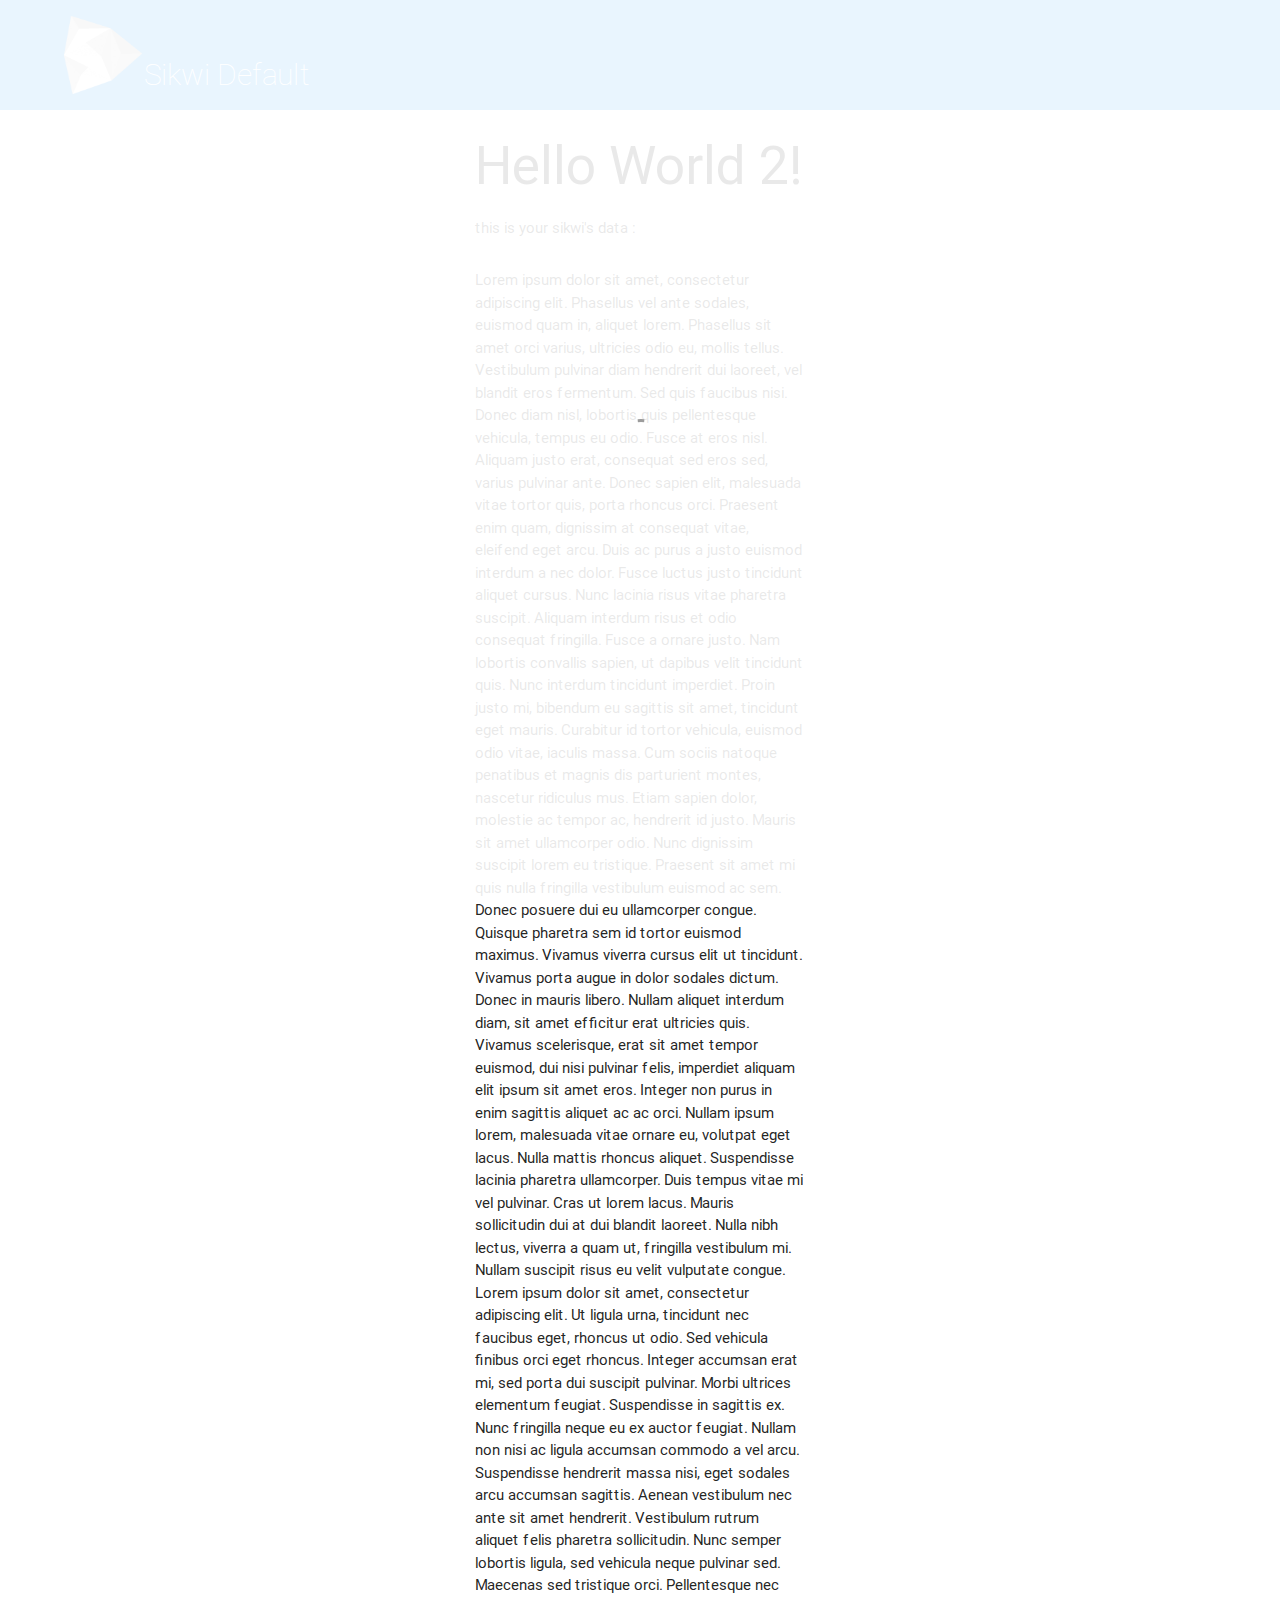
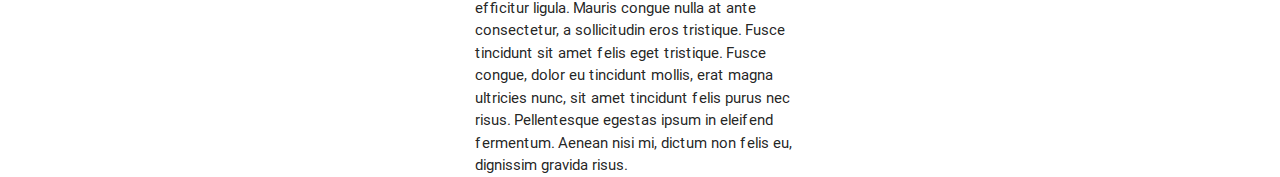
==== V1/default/index.html @ 5e422aea "init repo" ====
<!DOCTYPE html>
<html>
  <head>
    <title>Sikwi</title>
    <link rel="stylesheet" href="../common.css">
    <link rel="stylesheet" href="default.css">
	<meta name="viewport" content="width=device-width, initial-scale=1.0, maximum-scale=1.0, user-scalable=no"/>
  </head>
  <body>
    <div class="preloader">
      <div class="inner-preloader">
        <div class="preloader-wrapper big active">
          <div class="spinner-layer spinner-blue-only">
            <div class="circle-clipper left">
              <div class="circle"></div>
            </div><div class="gap-patch">
              <div class="circle"></div>
            </div><div class="circle-clipper right">
              <div class="circle"></div>
            </div>
          </div>
        </div>
      </div>
    </div>
  	<div id="hdr">
  		<h1>
  			Sikwi Default
  		</h1>
  	</div>
  	<div id="content" class="default">
      <h2>Hello World 2!</h2>
  		<p>this is your sikwi's data : </p>
      <pre class="json"></pre>
      <p>Lorem ipsum dolor sit amet, consectetur adipiscing elit. Phasellus vel ante sodales, euismod quam in, aliquet lorem. Phasellus sit amet orci varius, ultricies odio eu, mollis tellus. Vestibulum pulvinar diam hendrerit dui laoreet, vel blandit eros fermentum. Sed quis faucibus nisi. Donec diam nisl, lobortis quis pellentesque vehicula, tempus eu odio. Fusce at eros nisl. Aliquam justo erat, consequat sed eros sed, varius pulvinar ante. Donec sapien elit, malesuada vitae tortor quis, porta rhoncus orci. Praesent enim quam, dignissim at consequat vitae, eleifend eget arcu. Duis ac purus a justo euismod interdum a nec dolor. Fusce luctus justo tincidunt aliquet cursus. Nunc lacinia risus vitae pharetra suscipit.

Aliquam interdum risus et odio consequat fringilla. Fusce a ornare justo. Nam lobortis convallis sapien, ut dapibus velit tincidunt quis. Nunc interdum tincidunt imperdiet. Proin justo mi, bibendum eu sagittis sit amet, tincidunt eget mauris. Curabitur id tortor vehicula, euismod odio vitae, iaculis massa. Cum sociis natoque penatibus et magnis dis parturient montes, nascetur ridiculus mus. Etiam sapien dolor, molestie ac tempor ac, hendrerit id justo. Mauris sit amet ullamcorper odio.

Nunc dignissim suscipit lorem eu tristique. Praesent sit amet mi quis nulla fringilla vestibulum euismod ac sem. Donec posuere dui eu ullamcorper congue. Quisque pharetra sem id tortor euismod maximus. Vivamus viverra cursus elit ut tincidunt. Vivamus porta augue in dolor sodales dictum. Donec in mauris libero. Nullam aliquet interdum diam, sit amet efficitur erat ultricies quis. Vivamus scelerisque, erat sit amet tempor euismod, dui nisi pulvinar felis, imperdiet aliquam elit ipsum sit amet eros. Integer non purus in enim sagittis aliquet ac ac orci. Nullam ipsum lorem, malesuada vitae ornare eu, volutpat eget lacus. Nulla mattis rhoncus aliquet. Suspendisse lacinia pharetra ullamcorper. Duis tempus vitae mi vel pulvinar.

Cras ut lorem lacus. Mauris sollicitudin dui at dui blandit laoreet. Nulla nibh lectus, viverra a quam ut, fringilla vestibulum mi. Nullam suscipit risus eu velit vulputate congue. Lorem ipsum dolor sit amet, consectetur adipiscing elit. Ut ligula urna, tincidunt nec faucibus eget, rhoncus ut odio. Sed vehicula finibus orci eget rhoncus. Integer accumsan erat mi, sed porta dui suscipit pulvinar. Morbi ultrices elementum feugiat. Suspendisse in sagittis ex. Nunc fringilla neque eu ex auctor feugiat.

Nullam non nisi ac ligula accumsan commodo a vel arcu. Suspendisse hendrerit massa nisi, eget sodales arcu accumsan sagittis. Aenean vestibulum nec ante sit amet hendrerit. Vestibulum rutrum aliquet felis pharetra sollicitudin. Nunc semper lobortis ligula, sed vehicula neque pulvinar sed. Maecenas sed tristique orci. Pellentesque nec efficitur ligula. Mauris congue nulla at ante consectetur, a sollicitudin eros tristique. Fusce tincidunt sit amet felis eget tristique. Fusce congue, dolor eu tincidunt mollis, erat magna ultricies nunc, sit amet tincidunt felis purus nec risus. Pellentesque egestas ipsum in eleifend fermentum. Aenean nisi mi, dictum non felis eu, dignissim gravida risus.</p>
    </div>
    
  	<script src="../common_libs.js"></script>
  	<script src="../common_functions.js"></script>
    <script src="default.js"></script>
  </body>
</html>
---- V1/default/default.css ----
/*

 /$$$$$$$  /$$                                                
| $$__  $$|__/                                                
| $$  \ $$ /$$ /$$$$$$/$$$$  /$$$$$$/$$$$   /$$$$$$   /$$$$$$ 
| $$  | $$| $$| $$_  $$_  $$| $$_  $$_  $$ /$$__  $$ /$$__  $$
| $$  | $$| $$| $$ \ $$ \ $$| $$ \ $$ \ $$| $$$$$$$$| $$  \__/
| $$  | $$| $$| $$ | $$ | $$| $$ | $$ | $$| $$_____/| $$      
| $$$$$$$/| $$| $$ | $$ | $$| $$ | $$ | $$|  $$$$$$$| $$      
|_______/ |__/|__/ |__/ |__/|__/ |__/ |__/ \_______/|__/    
                                                
                                                              
http://patorjk.com/software/taag/#p=display&f=Big%20Money-ne&t=Dimmer

*/

#content.default{
  max-width: 330px;
  margin-left: auto;
  margin-right: auto;
}
/*
#content.rgb .color{
  width: 220px;
  height: 270px;
  float: left;
}

#content.rgb .chart {
  position: relative;
  margin-top: 16px;
  width: 200px;
  height: 200px;
  text-align: center;
  margin-left: auto;
  margin-right: auto;
}

.chartRed {
  color:#FF0000;
}

.chartGreen {
  color:#00FF00;
}

.chartBlue {
  color:#0000FF;
}

#content.rgb .chart canvas {
  position: absolute;
  top: 0;
  left: 0;
}
#content.rgb .chart .percent {
  display: inline-block;
  position: relative;
  line-height: 200px;
  font-size: 3em;
  z-index: 1;
}

#content.rgb .chart .percent i {
  margin-left: 0.1em;
  font-size: .5em;
}

#content.rgb .range-field
{
  width: 200px;
  text-align: center;
  margin-left: auto;
  margin-right: auto;
}

#content.rgb input[type=range]::-webkit-slider-runnable-track {
  height: 24px;
  background: #EEE;
  }

#content.rgb input[type=range]::-webkit-slider-thumb {
  height: 24px;
  width: 24px;
  border-radius: 10%;
  margin: 0px 0 0 0;
}

#content.rgb .chartGreen input[type=range]::-webkit-slider-thumb{
  background-color: #00FF00;
}

#content.rgb .chartBlue input[type=range]::-webkit-slider-thumb{
  background-color: #0000FF;
}

#content.rgb .chartRed input[type=range]::-webkit-slider-thumb{
  background-color: #FF0000;
}



#content.rgb input[type=range]:focus::-webkit-slider-runnable-track {
  background: #EEE; }

#content.rgb input[type=range]::-moz-range-track {
  height: 24px;
  background: #c2c0c2;
}

#content.rgb input[type=range]::-moz-range-thumb {
  height: 24px;
  width: 24px;
  border-radius: 10%;
  background: #ff6f00;
  margin-top: 0px; }


#content.rgb .chartGreen input[type=range]::-moz-range-thumb{
  background-color: #00FF00;
}

#content.rgb .chartBlue input[type=range]::-moz-range-thumb{
  background-color: #0000FF;
}

#content.rgb .chartRed input[type=range]::-moz-range-thumb{
  background-color: #FF0000;
}

#content.rgb input[type=range]:focus::-moz-range-track {
  background: #c2c0c2; }

#content.rgb .chartGreen .thumb
{
  background-color: #FF0000;
}

#content.rgb .chartBlue .thumb
{
  background-color: #0000FF;
}

#content.rgb .chartRed .thumb
{
  background-color: #ff0000;
}

#content.rgb #chart
{
	width: 96%;
	height: 200px;
	margin: 2%;
}*/
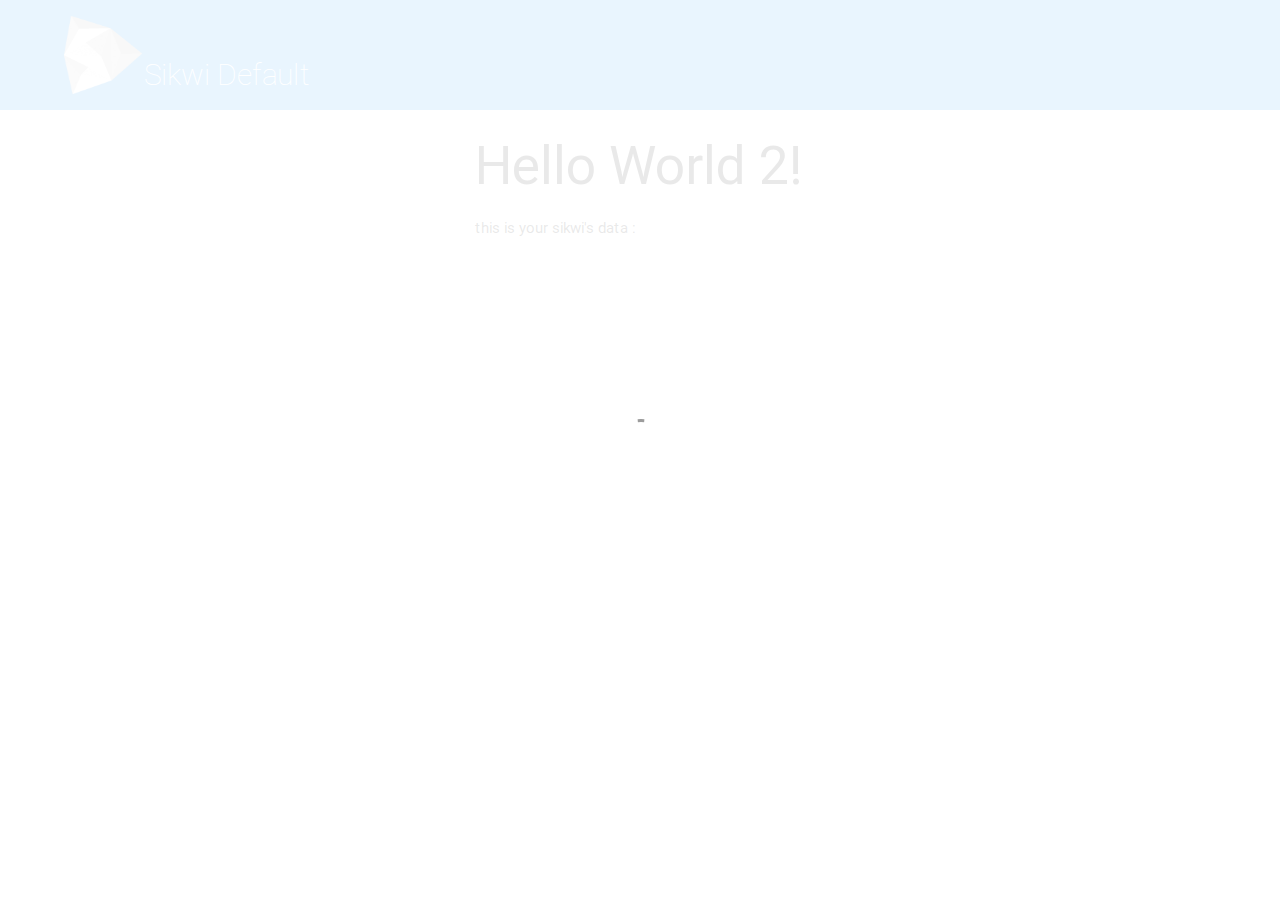
==== commit 68d0afb6: "Update index.html" ====
--- a/V1/default/index.html
+++ b/V1/default/index.html
@@ -31,19 +31,10 @@
       <h2>Hello World 2!</h2>
   		<p>this is your sikwi's data : </p>
       <pre class="json"></pre>
-      <p>Lorem ipsum dolor sit amet, consectetur adipiscing elit. Phasellus vel ante sodales, euismod quam in, aliquet lorem. Phasellus sit amet orci varius, ultricies odio eu, mollis tellus. Vestibulum pulvinar diam hendrerit dui laoreet, vel blandit eros fermentum. Sed quis faucibus nisi. Donec diam nisl, lobortis quis pellentesque vehicula, tempus eu odio. Fusce at eros nisl. Aliquam justo erat, consequat sed eros sed, varius pulvinar ante. Donec sapien elit, malesuada vitae tortor quis, porta rhoncus orci. Praesent enim quam, dignissim at consequat vitae, eleifend eget arcu. Duis ac purus a justo euismod interdum a nec dolor. Fusce luctus justo tincidunt aliquet cursus. Nunc lacinia risus vitae pharetra suscipit.
-
-Aliquam interdum risus et odio consequat fringilla. Fusce a ornare justo. Nam lobortis convallis sapien, ut dapibus velit tincidunt quis. Nunc interdum tincidunt imperdiet. Proin justo mi, bibendum eu sagittis sit amet, tincidunt eget mauris. Curabitur id tortor vehicula, euismod odio vitae, iaculis massa. Cum sociis natoque penatibus et magnis dis parturient montes, nascetur ridiculus mus. Etiam sapien dolor, molestie ac tempor ac, hendrerit id justo. Mauris sit amet ullamcorper odio.
-
-Nunc dignissim suscipit lorem eu tristique. Praesent sit amet mi quis nulla fringilla vestibulum euismod ac sem. Donec posuere dui eu ullamcorper congue. Quisque pharetra sem id tortor euismod maximus. Vivamus viverra cursus elit ut tincidunt. Vivamus porta augue in dolor sodales dictum. Donec in mauris libero. Nullam aliquet interdum diam, sit amet efficitur erat ultricies quis. Vivamus scelerisque, erat sit amet tempor euismod, dui nisi pulvinar felis, imperdiet aliquam elit ipsum sit amet eros. Integer non purus in enim sagittis aliquet ac ac orci. Nullam ipsum lorem, malesuada vitae ornare eu, volutpat eget lacus. Nulla mattis rhoncus aliquet. Suspendisse lacinia pharetra ullamcorper. Duis tempus vitae mi vel pulvinar.
-
-Cras ut lorem lacus. Mauris sollicitudin dui at dui blandit laoreet. Nulla nibh lectus, viverra a quam ut, fringilla vestibulum mi. Nullam suscipit risus eu velit vulputate congue. Lorem ipsum dolor sit amet, consectetur adipiscing elit. Ut ligula urna, tincidunt nec faucibus eget, rhoncus ut odio. Sed vehicula finibus orci eget rhoncus. Integer accumsan erat mi, sed porta dui suscipit pulvinar. Morbi ultrices elementum feugiat. Suspendisse in sagittis ex. Nunc fringilla neque eu ex auctor feugiat.
-
-Nullam non nisi ac ligula accumsan commodo a vel arcu. Suspendisse hendrerit massa nisi, eget sodales arcu accumsan sagittis. Aenean vestibulum nec ante sit amet hendrerit. Vestibulum rutrum aliquet felis pharetra sollicitudin. Nunc semper lobortis ligula, sed vehicula neque pulvinar sed. Maecenas sed tristique orci. Pellentesque nec efficitur ligula. Mauris congue nulla at ante consectetur, a sollicitudin eros tristique. Fusce tincidunt sit amet felis eget tristique. Fusce congue, dolor eu tincidunt mollis, erat magna ultricies nunc, sit amet tincidunt felis purus nec risus. Pellentesque egestas ipsum in eleifend fermentum. Aenean nisi mi, dictum non felis eu, dignissim gravida risus.</p>
     </div>
     
   	<script src="../common_libs.js"></script>
   	<script src="../common_functions.js"></script>
     <script src="default.js"></script>
   </body>
-</html>+</html>
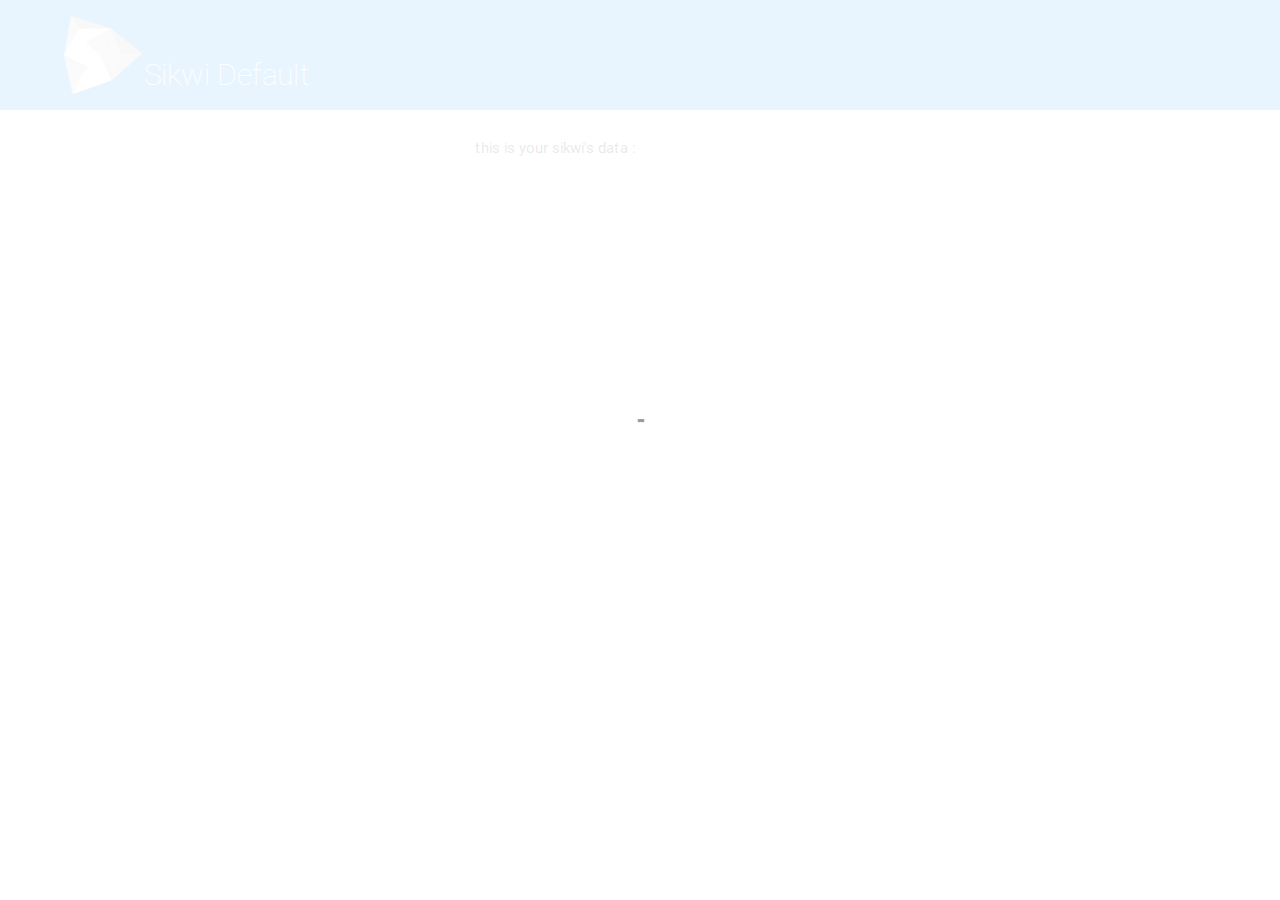
==== commit e88a12fc: "Update index.html" ====
--- a/V1/default/index.html
+++ b/V1/default/index.html
@@ -28,13 +28,13 @@
   		</h1>
   	</div>
   	<div id="content" class="default">
-      <h2>Hello World 2!</h2>
-  		<p>this is your sikwi's data : </p>
+      <h2></h2>
+      <p>this is your sikwi's data : </p>
       <pre class="json"></pre>
     </div>
     
-  	<script src="../common_libs.js"></script>
-  	<script src="../common_functions.js"></script>
+    <script src="../common_libs.js"></script>
+    <script src="../common_functions.js"></script>
     <script src="default.js"></script>
   </body>
 </html>
